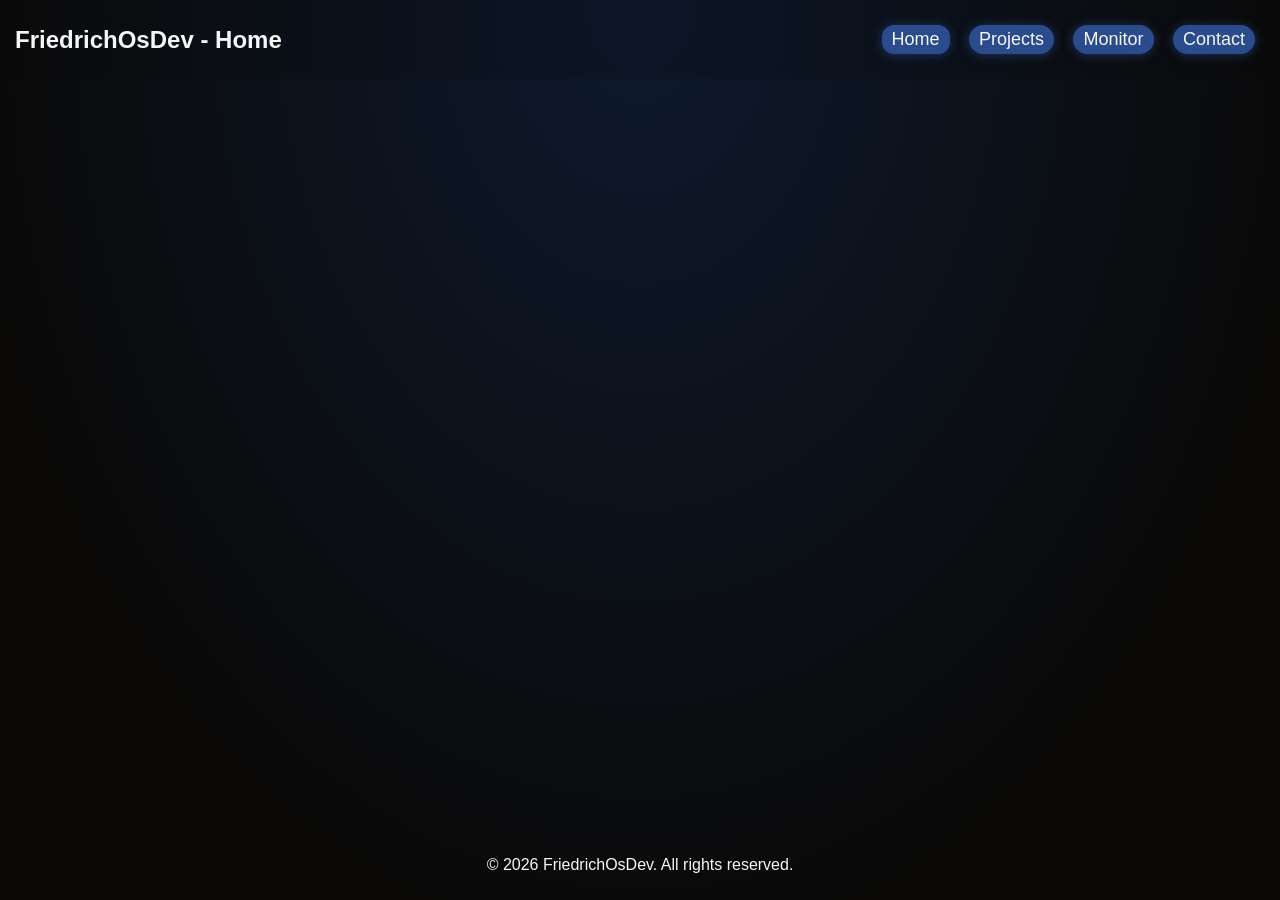
==== index.html @ 314593ab "add contact, home, monitor, projects pages" ====
<!DOCTYPE html>
<html lang="en">
<head>
    <meta charset="UTF-8">
    <meta name="viewport" content="width=device-width, initial-scale=1.0">
    <title>FriedrichOsDev - Home</title>
    <link rel="stylesheet" href="style.css">
</head>
<body>
    <header class="header">
        <p>FriedrichOsDev - Home</p>
        <div>
            <a class="header-link header-link-active" href="index.html">Home</a>
            <a class="header-link" href="projects.html">Projects</a>
            <a class="header-link" href="monitor.php">Monitor</a>
            <a class="header-link header-link-last" href="contact.html">Contact</a>
        </div>
    </header>
    <main>
        
    </main>
    <footer class="footer">
        <p>&copy; 2026 FriedrichOsDev. All rights reserved.</p>
    </footer>
</body>
</html>
---- style.css ----
body {
    background: radial-gradient(ellipse at top, #0E1A2E 0%, #0a0908 75%, #0a0908 100%) no-repeat fixed;
    min-height: 100vh;
    display: flex;
    flex-direction: column;
    margin: 0;
    padding: 0;
    font-family: 'Segoe UI', Tahoma, Geneva, Verdana, sans-serif;
    font-weight: normal;
    font-size: medium;
    color: #f5f6f7;
}

.header {
    display: flex;
    justify-content: space-between;
    align-items: center;
    padding: 10px;
    background: radial-gradient(ellipse at top, #0C1627 0%, #0a0908 75%, #0a0908 100%) no-repeat fixed;
    position: sticky;
    top: 0;
    z-index: 1000;
}

.header p {
    margin: 0;
    padding: 5px;
    font-weight: bolder;
    font-size: x-large;
}

.header div {
    margin: 5px;
    padding: 5px;
}

.header-link {
    display: inline-block;
    font-size: 18px;
    margin-right: 15px;
    margin-top: 5px;
    margin-bottom: 5px;
    padding-left: 10px;
    padding-right: 10px;
    padding-top: 4px;
    padding-bottom: 4px;
    text-decoration: none;
    color: #f5f6f7;
    background-color: #2a4b8c;
    box-shadow: 0px 1px 10px 1px rgba(42,75,140,0.5);
    border-radius: 16px 16px 16px 16px;
    transition: ease-in-out 0.15s;
}

.header-link-last {
    margin-right: 5px;
}

.header-link-active {
    border-radius: 12px 12px 12px 12px;
}

.header-link:hover {
    background-color: rgba(42, 75, 140, 0.5);
    box-shadow: 0px 1px 10px 1px rgba(42, 75, 140, 0.5);
    border-radius: 12px 12px 12px 12px;
    transition: ease-in-out 0.15s;
    transform: scale(1.1);
    transform-origin: bottom;
}

.header-link:active {
    transform: scale(1);
    transition: transform 0.05s;
}

.footer {
    display: flex;
    justify-content: center;
    align-items: center;
    padding: 10px;
    margin-top: auto;
}
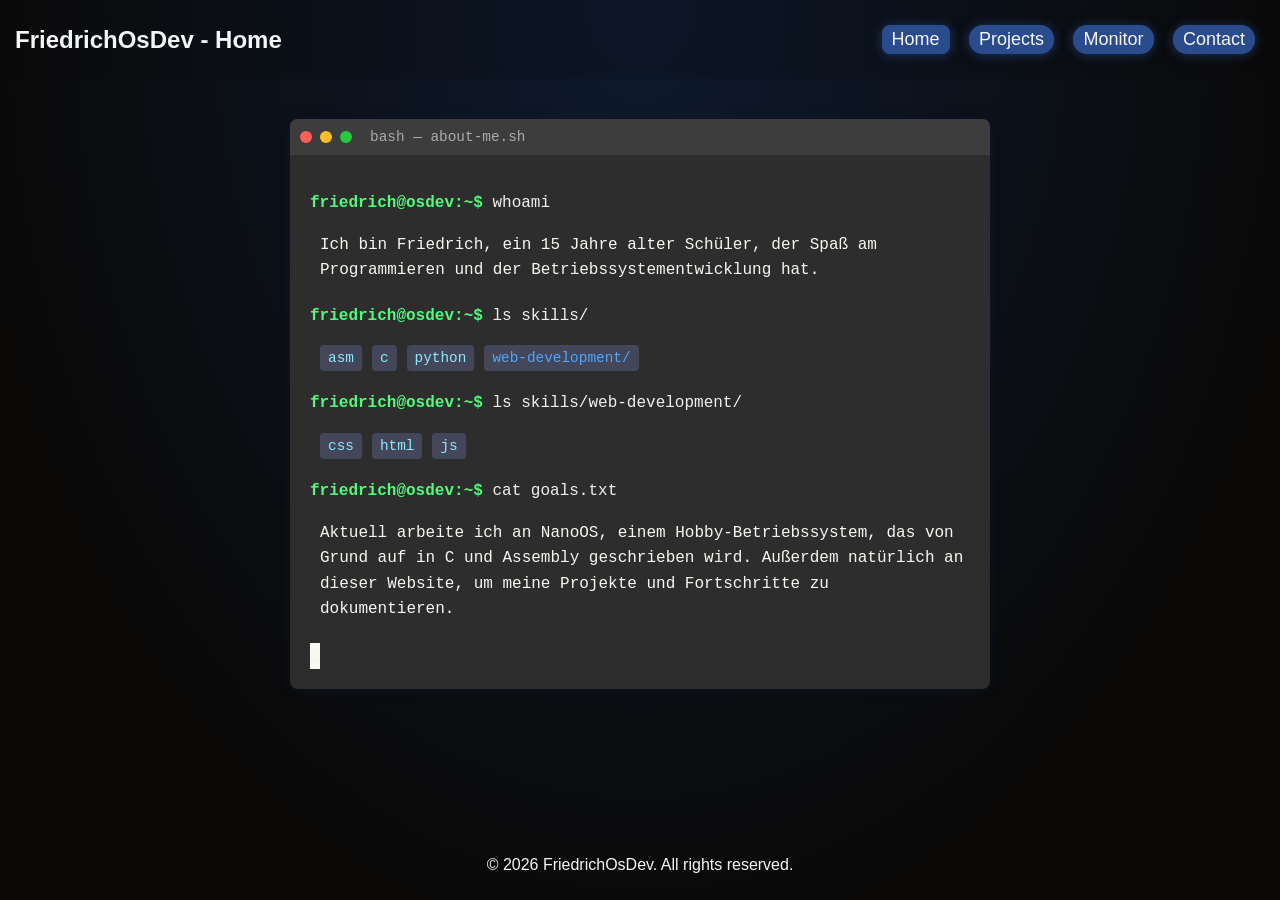
==== commit 6f39e5bc: "add terminal-style about section" ====
--- a/index.html
+++ b/index.html
@@ -17,7 +17,35 @@
         </div>
     </header>
     <main>
-        
+        <section class="about-section">
+            <div class="terminal-window">
+                <div class="terminal-header">
+                    <span class="dot red"></span>
+                    <span class="dot yellow"></span>
+                    <span class="dot green"></span>
+                    <span class="terminal-title">bash — about-me.sh</span>
+                </div>
+                <div class="terminal-body">
+                    <p><span class="prompt">friedrich@osdev:~$</span> whoami</p>
+                    <p class="response">Ich bin Friedrich, ein 15 Jahre alter Schüler, der Spaß am Programmieren und der Betriebssystementwicklung hat.</p>
+                    
+                    <p><span class="prompt">friedrich@osdev:~$</span> ls skills/</p>
+                    <p class="response-tags">
+                        <span>asm</span> <span>c</span> <span>python</span> <span class="ls-folder">web-development/</span>
+                    </p>
+                    
+                    <p><span class="prompt">friedrich@osdev:~$</span> ls skills/web-development/</p>
+                    <p class="response-tags">
+                        <span>css</span> <span>html</span> <span>js</span>
+                    </p>
+                    
+                    <p><span class="prompt">friedrich@osdev:~$</span> cat goals.txt</p>
+                    <p class="response">Aktuell arbeite ich an NanoOS, einem Hobby-Betriebssystem, das von Grund auf in C und Assembly geschrieben wird. Außerdem natürlich an dieser Website, um meine Projekte und Fortschritte zu dokumentieren.</p>
+
+                    <span class="cursor">_</span>
+                </div>
+            </div>
+        </section>
     </main>
     <footer class="footer">
         <p>&copy; 2026 FriedrichOsDev. All rights reserved.</p>
--- a/style.css
+++ b/style.css
@@ -48,7 +48,7 @@
     color: #f5f6f7;
     background-color: #2a4b8c;
     box-shadow: 0px 1px 10px 1px rgba(42,75,140,0.5);
-    border-radius: 16px 16px 16px 16px;
+    border-radius: 14px;
     transition: ease-in-out 0.15s;
 }
 
@@ -57,13 +57,13 @@
 }
 
 .header-link-active {
-    border-radius: 12px 12px 12px 12px;
+    border-radius: 8px;
 }
 
 .header-link:hover {
     background-color: rgba(42, 75, 140, 0.5);
     box-shadow: 0px 1px 10px 1px rgba(42, 75, 140, 0.5);
-    border-radius: 12px 12px 12px 12px;
+    border-radius: 8px;
     transition: ease-in-out 0.15s;
     transform: scale(1.1);
     transform-origin: bottom;
@@ -81,3 +81,94 @@
     padding: 10px;
     margin-top: auto;
 }
+
+.about-section {
+    display: flex;
+    justify-content: center;
+    padding: 40px 20px;
+}
+
+.terminal-window {
+    width: 100%;
+    max-width: 700px;
+    background-color: #2d2d2d;
+    border-radius: 8px;
+    box-shadow: 0 0 10px rgba(14, 26, 46, 0.75);
+    overflow: hidden;
+    font-family: 'Courier New', Courier, monospace;
+}
+
+.terminal-header {
+    background-color: #3d3d3d;
+    padding: 10px;
+    display: flex;
+    align-items: center;
+    gap: 8px;
+}
+
+.dot {
+    width: 12px;
+    height: 12px;
+    border-radius: 50%;
+}
+
+.red { background-color: #ff5f56; }
+.yellow { background-color: #ffbd2e; }
+.green { background-color: #27c93f; }
+
+.terminal-title {
+    color: #aaa;
+    font-size: 0.9rem;
+    margin-left: 10px;
+}
+
+.terminal-body {
+    padding: 20px;
+    color: #f0f0f0;
+    line-height: 1.6;
+}
+
+.prompt {
+    color: #50fa7b;
+    font-weight: bold;
+}
+
+.response {
+    color: #f8f8f2;
+    margin-bottom: 20px;
+    margin-left: 10px;
+}
+
+.response-tags {
+    margin: 10px 0 20px 10px;
+    display: flex;
+    gap: 10px;
+    flex-wrap: wrap;
+}
+
+.response-tags span {
+    background-color: #44475a;
+    color: #8be9fd;
+    padding-left: 8px;
+    padding-right: 8px;
+    padding-top: 2px;
+    padding-bottom: 1px;
+    border-radius: 4px;
+    font-size: 0.9rem;
+}
+
+.response-tags .ls-folder {
+    color: #4da6ff;
+}
+
+.cursor {
+    display: inline-block;
+    width: 10px;
+    background-color: #f8f8f2;
+    animation: blink 1s infinite;
+}
+
+@keyframes blink {
+    0%, 100% { opacity: 1; }
+    50% { opacity: 0; }
+}
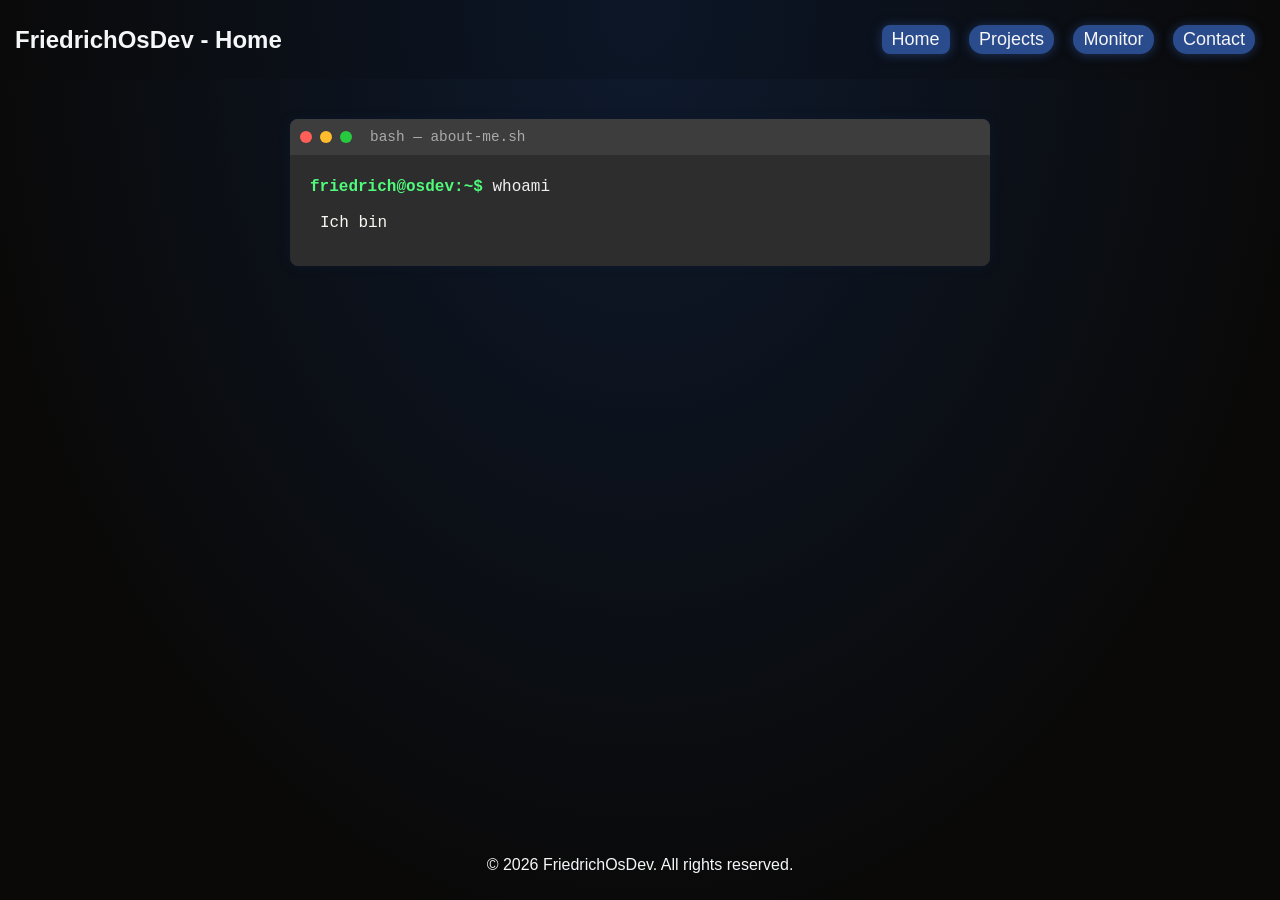
==== commit 826ba913: "implement interactive terminal experience with clickable links" ====
--- a/index.html
+++ b/index.html
@@ -26,23 +26,19 @@
                     <span class="terminal-title">bash — about-me.sh</span>
                 </div>
                 <div class="terminal-body">
-                    <p><span class="prompt">friedrich@osdev:~$</span> whoami</p>
-                    <p class="response">Ich bin Friedrich, ein 15 Jahre alter Schüler, der Spaß am Programmieren und der Betriebssystementwicklung hat.</p>
+                    <p class="terminal-line"><span class="prompt">friedrich@osdev:~$</span> <span class="command"></span></p>
+                    <p class="response"></p>
                     
-                    <p><span class="prompt">friedrich@osdev:~$</span> ls skills/</p>
-                    <p class="response-tags">
-                        <span>asm</span> <span>c</span> <span>python</span> <span class="ls-folder">web-development/</span>
-                    </p>
+                    <p class="terminal-line"><span class="prompt">friedrich@osdev:~$</span> <span class="command"></span></p>
+                    <p class="response-tags"></p>
                     
-                    <p><span class="prompt">friedrich@osdev:~$</span> ls skills/web-development/</p>
-                    <p class="response-tags">
-                        <span>css</span> <span>html</span> <span>js</span>
-                    </p>
+                    <p class="terminal-line"><span class="prompt">friedrich@osdev:~$</span> <span class="command"></span></p>
+                    <p class="response-tags"></p>
                     
-                    <p><span class="prompt">friedrich@osdev:~$</span> cat goals.txt</p>
-                    <p class="response">Aktuell arbeite ich an NanoOS, einem Hobby-Betriebssystem, das von Grund auf in C und Assembly geschrieben wird. Außerdem natürlich an dieser Website, um meine Projekte und Fortschritte zu dokumentieren.</p>
+                    <p class="terminal-line"><span class="prompt">friedrich@osdev:~$</span> <span class="command"></span></p>
+                    <p class="response"></p>
 
-                    <span class="cursor">_</span>
+                    <p class="terminal-line"><span class="prompt">friedrich@osdev:~$</span> <span class="cursor"></span></p>
                 </div>
             </div>
         </section>
@@ -50,5 +46,6 @@
     <footer class="footer">
         <p>&copy; 2026 FriedrichOsDev. All rights reserved.</p>
     </footer>
+    <script src="script.js"></script>
 </body>
 </html>
--- a/style.css
+++ b/style.css
@@ -128,6 +128,10 @@
     line-height: 1.6;
 }
 
+.terminal-line {
+    margin: 0;
+}
+
 .prompt {
     color: #50fa7b;
     font-weight: bold;
@@ -135,36 +139,101 @@
 
 .response {
     color: #f8f8f2;
-    margin-bottom: 20px;
+    margin-bottom: 10px;
+    margin-top: 10px;
     margin-left: 10px;
 }
 
 .response-tags {
-    margin: 10px 0 20px 10px;
+    margin: 10px 0 10px 10px;
     display: flex;
     gap: 10px;
     flex-wrap: wrap;
 }
 
-.response-tags span {
+.response-tags span,
+.response-tags a {
     background-color: #44475a;
     color: #8be9fd;
     padding-left: 8px;
     padding-right: 8px;
-    padding-top: 2px;
-    padding-bottom: 1px;
+    padding-top: 3px;
+    padding-bottom: 2px;
     border-radius: 4px;
     font-size: 0.9rem;
 }
 
 .response-tags .ls-folder {
     color: #4da6ff;
+}
+
+.response-tags .language-asm {
+    color: #ffb86c;
+    cursor: pointer;
+    text-decoration: none;
+    
+}
+
+.response-tags .language-asm:hover {
+    text-decoration: underline;
+}
+
+.response-tags .language-c {
+    color: #50fa7b;
+    cursor: pointer;
+    text-decoration: none;
+}
+
+.response-tags .language-c:hover {
+    text-decoration: underline;
+}
+
+.response-tags .language-python {
+    color: #bd93f9;
+    cursor: pointer;
+    text-decoration: none;
+}
+
+.response-tags .language-python:hover {
+    text-decoration: underline;
+}
+
+.response-tags .language-css {
+    color: #ff79c6;
+    cursor: pointer;
+    text-decoration: none;
+}
+
+.response-tags .language-css:hover {
+    text-decoration: underline;
+}
+
+.response-tags .language-html {
+    color: #f1fa8c;
+    cursor: pointer;
+    text-decoration: none;
+}
+
+.response-tags .language-html:hover {
+    text-decoration: underline;
+}
+
+.response-tags .language-js {
+    color: #f1fa8c;
+    cursor: pointer;
+    text-decoration: none;
+}
+
+.response-tags .language-js:hover {
+    text-decoration: underline;
 }
 
 .cursor {
     display: inline-block;
     width: 10px;
-    background-color: #f8f8f2;
+    height: 1.2rem;
+    background-color: currentColor;
+    vertical-align: text-bottom;
     animation: blink 1s infinite;
 }
 
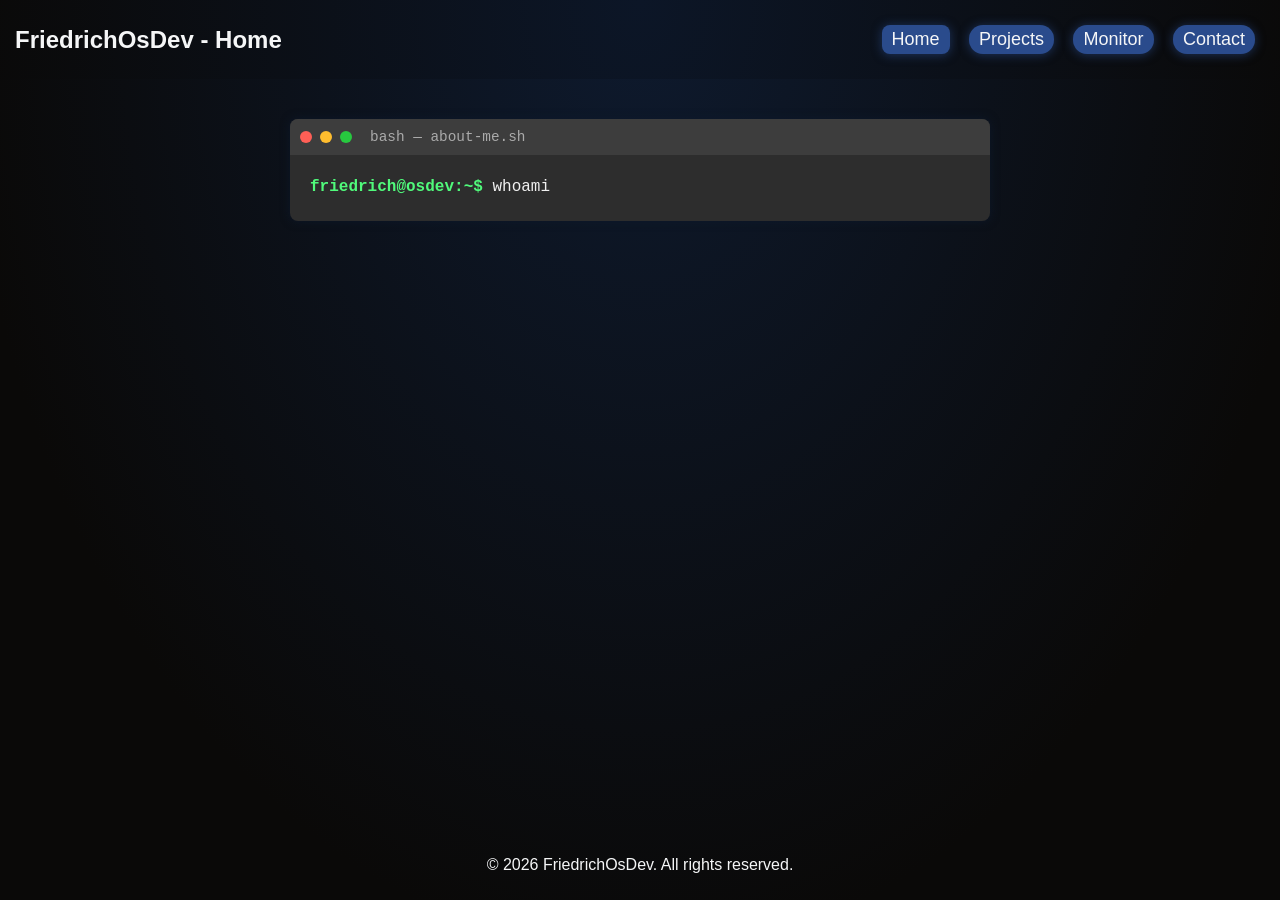
==== commit b61084bf: "add global button style class and a project grid; TODO: fix the grid overlay style" ====
--- a/index.html
+++ b/index.html
@@ -10,10 +10,10 @@
     <header class="header">
         <p>FriedrichOsDev - Home</p>
         <div>
-            <a class="header-link header-link-active" href="index.html">Home</a>
-            <a class="header-link" href="projects.html">Projects</a>
-            <a class="header-link" href="monitor.php">Monitor</a>
-            <a class="header-link header-link-last" href="contact.html">Contact</a>
+            <a class="button-link header-link-active" href="index.html">Home</a>
+            <a class="button-link" href="projects.html">Projects</a>
+            <a class="button-link" href="monitor.php">Monitor</a>
+            <a class="button-link header-link-last" href="contact.html">Contact</a>
         </div>
     </header>
     <main>
--- a/style.css
+++ b/style.css
@@ -1,3 +1,7 @@
+/**
+ * Global Style
+ */
+
 body {
     background: radial-gradient(ellipse at top, #0E1A2E 0%, #0a0908 75%, #0a0908 100%) no-repeat fixed;
     min-height: 100vh;
@@ -11,30 +15,7 @@
     color: #f5f6f7;
 }
 
-.header {
-    display: flex;
-    justify-content: space-between;
-    align-items: center;
-    padding: 10px;
-    background: radial-gradient(ellipse at top, #0C1627 0%, #0a0908 75%, #0a0908 100%) no-repeat fixed;
-    position: sticky;
-    top: 0;
-    z-index: 1000;
-}
-
-.header p {
-    margin: 0;
-    padding: 5px;
-    font-weight: bolder;
-    font-size: x-large;
-}
-
-.header div {
-    margin: 5px;
-    padding: 5px;
-}
-
-.header-link {
+.button-link {
     display: inline-block;
     font-size: 18px;
     margin-right: 15px;
@@ -52,26 +33,44 @@
     transition: ease-in-out 0.15s;
 }
 
-.header-link-last {
-    margin-right: 5px;
-}
-
-.header-link-active {
-    border-radius: 8px;
-}
-
-.header-link:hover {
+.button-link:hover {
     background-color: rgba(42, 75, 140, 0.5);
     box-shadow: 0px 1px 10px 1px rgba(42, 75, 140, 0.5);
     border-radius: 8px;
     transition: ease-in-out 0.15s;
     transform: scale(1.1);
-    transform-origin: bottom;
-}
-
-.header-link:active {
-    transform: scale(1);
-    transition: transform 0.05s;
+    transform-origin: center;
+}
+
+.header {
+    display: flex;
+    justify-content: space-between;
+    align-items: center;
+    padding: 10px;
+    background: radial-gradient(ellipse at top, #0C1627 0%, #0a0908 75%, #0a0908 100%) no-repeat fixed;
+    position: sticky;
+    top: 0;
+    z-index: 1000;
+}
+
+.header p {
+    margin: 0;
+    padding: 5px;
+    font-weight: bolder;
+    font-size: x-large;
+}
+
+.header div {
+    margin: 5px;
+    padding: 5px;
+}
+
+.header-link-last {
+    margin-right: 5px;
+}
+
+.header-link-active {
+    border-radius: 8px;
 }
 
 .footer {
@@ -81,6 +80,10 @@
     padding: 10px;
     margin-top: auto;
 }
+
+/**
+ * index.html
+ */
 
 .about-section {
     display: flex;
@@ -240,4 +243,52 @@
 @keyframes blink {
     0%, 100% { opacity: 1; }
     50% { opacity: 0; }
-}+}
+
+/**
+ * projects.html
+ */
+
+.project-grid {
+    display: grid;
+    grid-template-columns: repeat(auto-fit, minmax(250px, 1fr));
+    gap: 20px;
+    padding: 20px;
+}
+
+.project-card {
+    position: relative;
+    height: 200px;
+    background: #2a2a2a;
+    border-radius: 12px;
+    overflow: hidden;
+    cursor: pointer;
+    border: 1px solid #444;
+}
+
+.project-head {
+    padding: 20px;
+    color: #888;
+}
+
+.project-overlay {
+    position: absolute;
+    top: 0;
+    left: 0;
+    width: 100%;
+    height: 100%;
+    background: rgba(0, 0, 0, 0.85);
+    display: flex;
+    flex-direction: column;
+    justify-content: center;
+    align-items: center;
+    opacity: 0;
+    transition: opacity 0.3s ease;
+    color: white;
+    text-align: center;
+    padding: 15px;
+}
+
+.project-card:hover .project-overlay {
+    opacity: 1;
+}
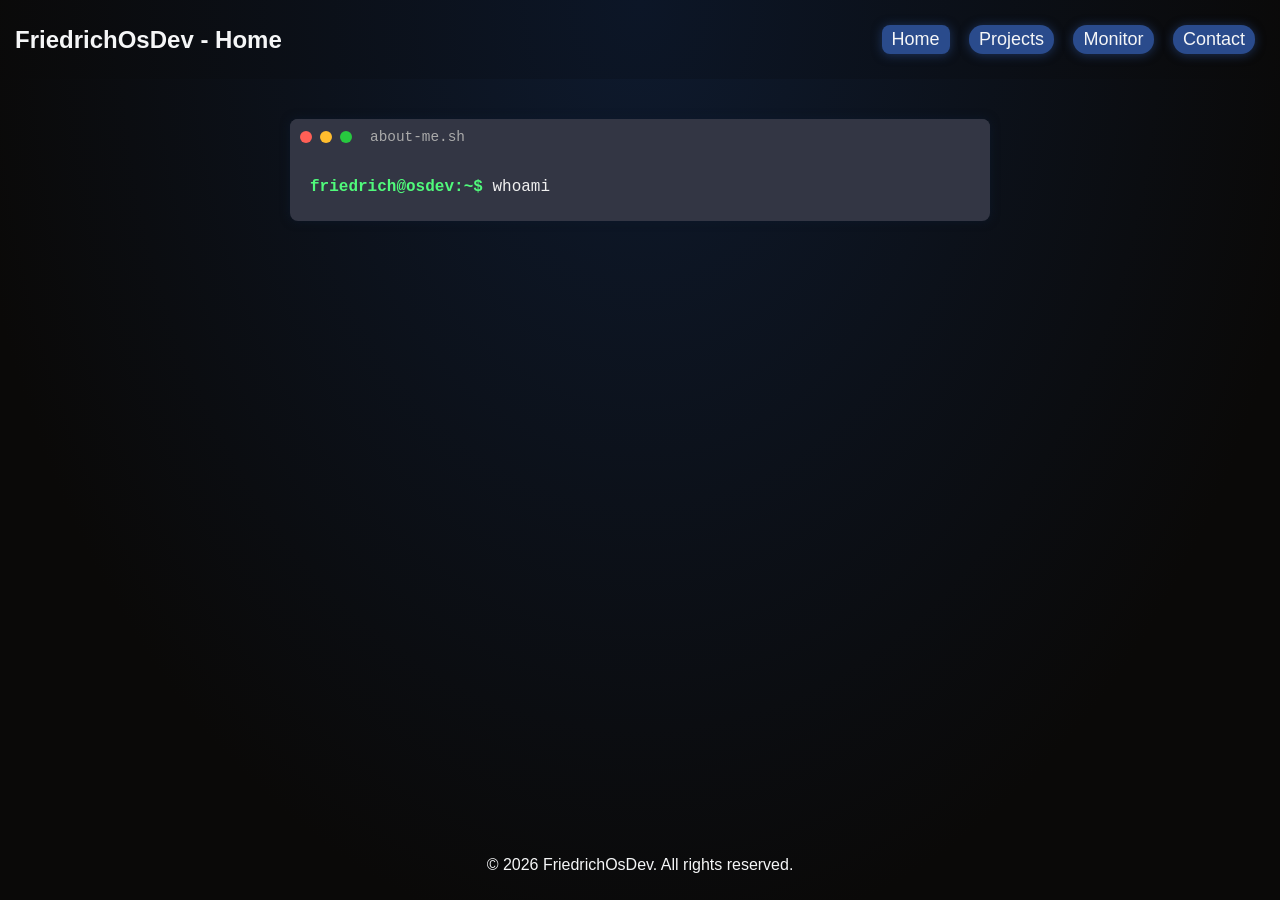
==== commit 5224186b: "add system resource monitor" ====
--- a/index.html
+++ b/index.html
@@ -23,7 +23,7 @@
                     <span class="dot red"></span>
                     <span class="dot yellow"></span>
                     <span class="dot green"></span>
-                    <span class="terminal-title">bash — about-me.sh</span>
+                    <span class="terminal-title">about-me.sh</span>
                 </div>
                 <div class="terminal-body">
                     <p class="terminal-line"><span class="prompt">friedrich@osdev:~$</span> <span class="command"></span></p>
--- a/style.css
+++ b/style.css
@@ -27,19 +27,19 @@
     padding-bottom: 4px;
     text-decoration: none;
     color: #f5f6f7;
-    background-color: #2a4b8c;
+    background-color: rgb(42, 75, 140);
     box-shadow: 0px 1px 10px 1px rgba(42,75,140,0.5);
     border-radius: 14px;
     transition: ease-in-out 0.15s;
 }
 
 .button-link:hover {
-    background-color: rgba(42, 75, 140, 0.5);
+    background-color: rgb(62, 95, 160);
     box-shadow: 0px 1px 10px 1px rgba(42, 75, 140, 0.5);
     border-radius: 8px;
     transition: ease-in-out 0.15s;
-    transform: scale(1.1);
-    transform-origin: center;
+    /* transform: scale(1.1);
+    transform-origin: center; */
 }
 
 .header {
@@ -94,7 +94,7 @@
 .terminal-window {
     width: 100%;
     max-width: 700px;
-    background-color: #2d2d2d;
+    background-color: rgb(51, 54, 68);
     border-radius: 8px;
     box-shadow: 0 0 10px rgba(14, 26, 46, 0.75);
     overflow: hidden;
@@ -102,7 +102,7 @@
 }
 
 .terminal-header {
-    background-color: #3d3d3d;
+    background-color: rgb(51, 54, 68);
     padding: 10px;
     display: flex;
     align-items: center;
@@ -251,24 +251,58 @@
 
 .project-grid {
     display: grid;
-    grid-template-columns: repeat(auto-fit, minmax(250px, 1fr));
-    gap: 20px;
+    grid-template-columns: repeat(auto-fill, minmax(300px, 1fr));
+    gap: 30px;
     padding: 20px;
+    max-width: 1200px;
+    margin: 0 auto;
 }
 
 .project-card {
+    display: flex;
+    flex-direction: column;
+    height: 250px;
+    background-color: #2d2d2d;
+    border-radius: 8px;
+    overflow: hidden;
+    cursor: pointer;
+    box-shadow: 0 0 10px rgba(14, 26, 46, 0.75);
+    font-family: 'Courier New', Courier, monospace;
+    border: none;
+}
+
+.project-content {
     position: relative;
-    height: 200px;
-    background: #2a2a2a;
-    border-radius: 12px;
-    overflow: hidden;
-    cursor: pointer;
-    border: 1px solid #444;
-}
-
-.project-head {
-    padding: 20px;
-    color: #888;
+    flex-grow: 1;
+}
+
+.project-preview {
+    width: 100%;
+    height: 100%;
+    display: flex;
+    justify-content: center;
+    align-items: center;
+    background-color: #1a1a1a;
+    background-size: cover;
+    background-position: center;
+    position: relative;
+}
+
+.project-preview img {
+    position: absolute;
+    width: 100%;
+    height: 100%;
+    object-fit: cover;
+    filter: brightness(0.4);
+}
+
+.project-preview h3 {
+    position: relative;
+    z-index: 2;
+    font-size: 1.5rem;
+    color: #f0f0f0;
+    text-shadow: 2px 2px 4px rgba(0,0,0,0.8);
+    margin: 0;
 }
 
 .project-overlay {
@@ -277,18 +311,103 @@
     left: 0;
     width: 100%;
     height: 100%;
-    background: rgba(0, 0, 0, 0.85);
+    background: rgba(51, 54, 68, 0.98);
     display: flex;
     flex-direction: column;
-    justify-content: center;
-    align-items: center;
+    justify-content: flex-start;
+    align-items: flex-start;
     opacity: 0;
     transition: opacity 0.3s ease;
-    color: white;
-    text-align: center;
-    padding: 15px;
+    color: #f0f0f0;
+    padding: 20px;
+    box-sizing: border-box;
+    overflow-y: auto;
+    z-index: 10;
 }
 
 .project-card:hover .project-overlay {
     opacity: 1;
 }
+
+.project-overlay .prompt {
+    margin: 0 0 10px 0;
+    font-size: 0.9rem;
+}
+
+.project-overlay .response {
+    margin: 0 0 20px 0;
+    font-size: 0.9rem;
+    line-height: 1.4;
+}
+
+.project-actions {
+    margin-top: auto;
+    width: 100%;
+    display: flex;
+    justify-content: flex-end;
+}
+
+/**
+ * monitor.php
+ */
+
+.monitor-section {
+    flex: 1;
+    display: flex;
+    align-items: center;
+    padding: 20px;
+    max-width: 1200px;
+    margin: 0 auto;
+    width: 100%;
+}
+
+.monitor-grid {
+    width: 100%;
+    display: grid;
+    grid-template-columns: repeat(auto-fit, minmax(300px, 1fr));
+    gap: 30px;
+}
+
+.monitor-card .terminal-body {
+    display: flex;
+    flex-direction: column;
+    align-items: center;
+    padding: 30px;
+}
+
+.monitor-card .system-info {
+    align-items: flex-start;
+    padding: 20px;
+    font-size: 1.1rem;
+}
+
+.system-info p {
+    margin: 8px 0;
+    white-space: nowrap;
+    overflow: hidden;
+    text-overflow: ellipsis;
+}
+
+.monitor-value {
+    font-size: 2.5rem;
+    font-weight: bold;
+    color: #50fa7b;
+    margin-bottom: 20px;
+}
+
+.progress-container {
+    width: 100%;
+    height: 12px;
+    background-color: #44475a;
+    border-radius: 6px;
+    overflow: hidden;
+    border: 1px solid #1a1a1a;
+}
+
+.progress-bar {
+    height: 100%;
+    width: 0%;
+    background: linear-gradient(90deg, #50fa7b, #8be9fd);
+    transition: width 0.5s ease-in-out;
+    box-shadow: 0 0 10px rgba(80, 250, 123, 0.3);
+}
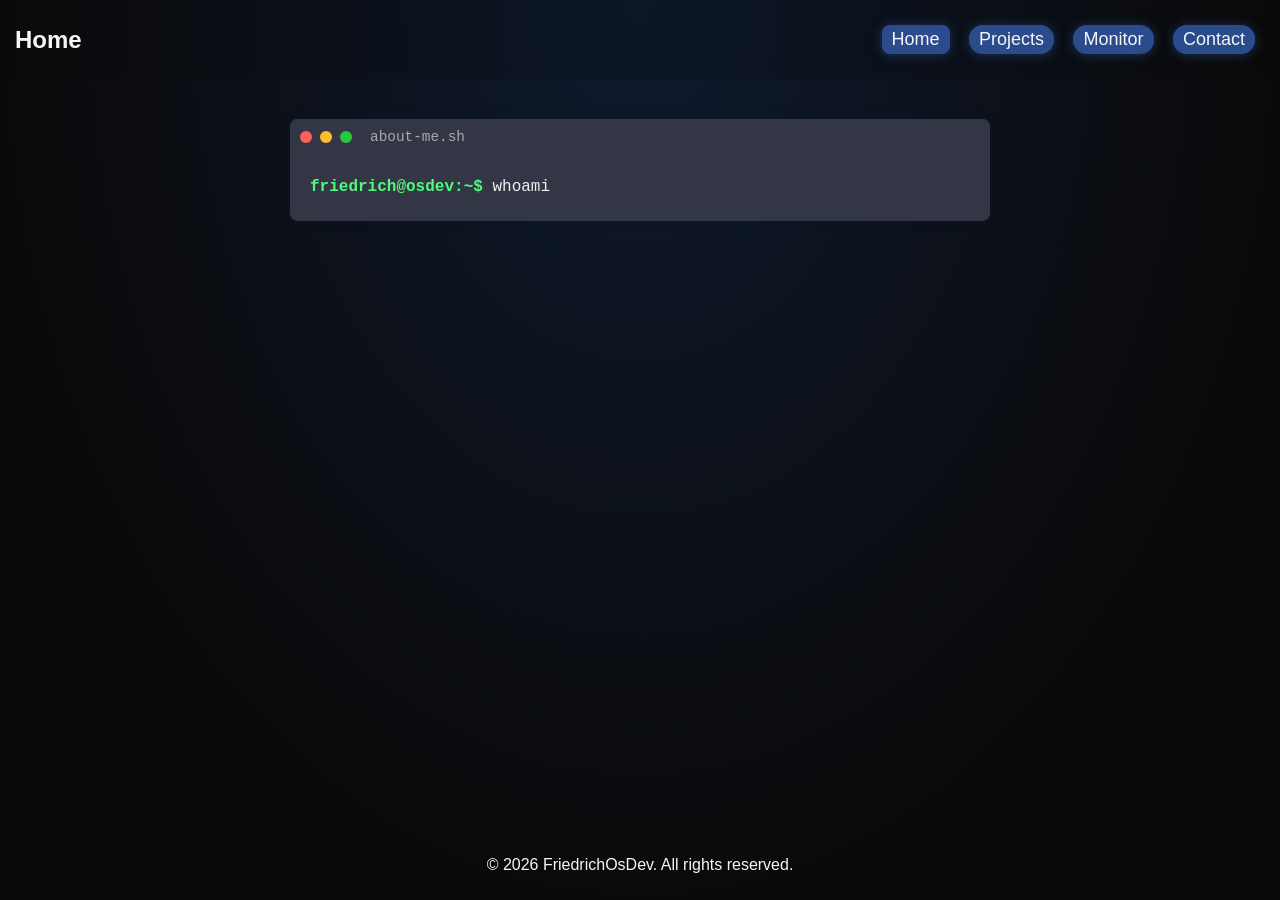
==== commit 82d7862c: "standardize page titles and headers and add a bit mobile support" ====
--- a/index.html
+++ b/index.html
@@ -3,12 +3,12 @@
 <head>
     <meta charset="UTF-8">
     <meta name="viewport" content="width=device-width, initial-scale=1.0">
-    <title>FriedrichOsDev - Home</title>
+    <title>FriedrichOsDev</title>
     <link rel="stylesheet" href="style.css">
 </head>
 <body>
     <header class="header">
-        <p>FriedrichOsDev - Home</p>
+        <p>Home</p>
         <div>
             <a class="button-link header-link-active" href="index.html">Home</a>
             <a class="button-link" href="projects.html">Projects</a>
--- a/style.css
+++ b/style.css
@@ -38,8 +38,6 @@
     box-shadow: 0px 1px 10px 1px rgba(42, 75, 140, 0.5);
     border-radius: 8px;
     transition: ease-in-out 0.15s;
-    /* transform: scale(1.1);
-    transform-origin: center; */
 }
 
 .header {
@@ -245,13 +243,56 @@
     50% { opacity: 0; }
 }
 
+@media (max-width: 545px) {
+    .header {
+        flex-direction: column;
+        justify-content: center;
+    }
+
+    .header div {
+        display: flex;
+        flex-direction: column;
+    }
+
+    .header p {
+        text-align: center;
+        margin-bottom: 10px;
+    }
+
+    .header div a {
+        margin: 5px 0;
+        text-align: center;
+    }
+
+    .header-link-last {
+        margin-right: 0;
+    }
+
+    .terminal-body .response-tags a {
+        display: block; 
+        margin-bottom: 5px; 
+        text-align: center;
+    }
+
+    .terminal-body .response-tags .ls-folder {
+        display: block; 
+        margin-bottom: 5px; 
+        text-align: center;
+    }
+
+    .footer {
+        flex-direction: column;
+        text-align: center;
+    }
+}
+
 /**
  * projects.html
  */
 
 .project-grid {
     display: grid;
-    grid-template-columns: repeat(auto-fill, minmax(300px, 1fr));
+    grid-template-columns: repeat(auto-fill, minmax(280px, 1fr));
     gap: 30px;
     padding: 20px;
     max-width: 1200px;
@@ -356,16 +397,28 @@
     display: flex;
     align-items: center;
     padding: 20px;
-    max-width: 1200px;
+    max-width: 1400px;
     margin: 0 auto;
     width: 100%;
+    justify-content: center;
 }
 
 .monitor-grid {
     width: 100%;
-    display: grid;
-    grid-template-columns: repeat(auto-fit, minmax(300px, 1fr));
+    display: flex;
+    flex-wrap: wrap;
+    justify-content: center;
     gap: 30px;
+}
+
+.monitor-card {
+    flex: 1 1 300px;
+    max-width: 100%;
+}
+
+.sys-info-card {
+    flex: 1 1 auto; 
+    max-width: 100%; 
 }
 
 .monitor-card .terminal-body {
@@ -384,8 +437,6 @@
 .system-info p {
     margin: 8px 0;
     white-space: nowrap;
-    overflow: hidden;
-    text-overflow: ellipsis;
 }
 
 .monitor-value {
@@ -411,3 +462,36 @@
     transition: width 0.5s ease-in-out;
     box-shadow: 0 0 10px rgba(80, 250, 123, 0.3);
 }
+
+/**
+ * contact.html
+ */
+
+.contact-section {
+    flex: 1;
+    display: flex;
+    justify-content: center;
+    align-items: center;
+    padding: 40px 20px;
+}
+
+.contact-grid {
+    display: grid;
+    grid-template-columns: auto 1fr;
+    gap: 12px 25px;
+    margin-top: 20px;
+}
+
+.contact-key {
+    color: #bd93f9;
+    font-weight: bold;
+}
+
+.contact-value a {
+    color: #8be9fd;
+    text-decoration: none;
+}
+
+.contact-value a:hover {
+    text-decoration: underline;
+}
